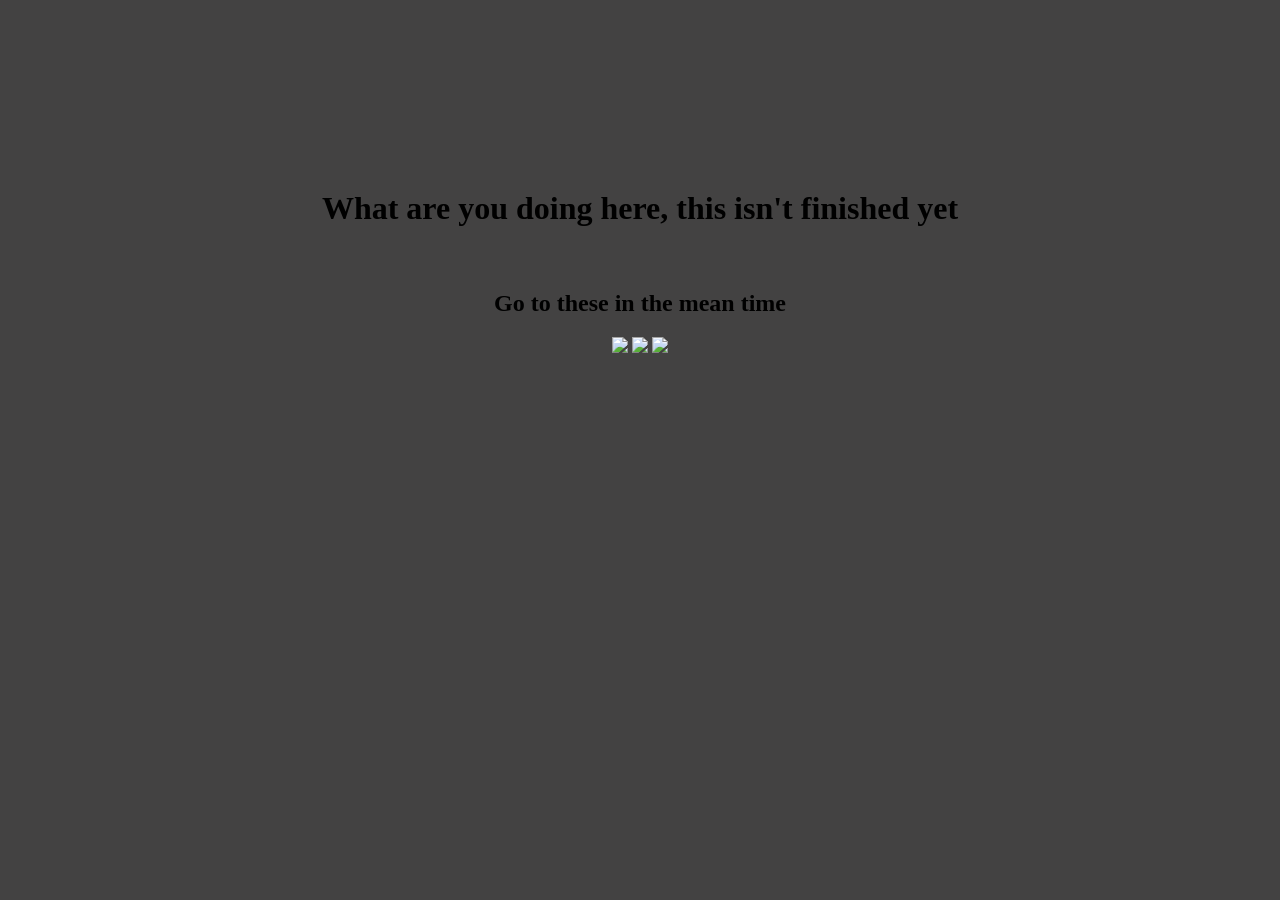
==== index.html @ 776056f1 "Placeholder" ====
<!DOCTYPE html>
<html lang="en">
<head>
    <title>Main Page</title>
    <link rel="stylesheet" href="style.css">
</head>
<style>
h1 {
    margin-top: 15%;
}
h2 {
    margin-top: 5%;
}
</style>
<body>
    <center>
    <h1>What are you doing here, this isn't finished yet</h1>
    <div>
    <h2>Go to these in the mean time</h2>
    <a href="https://silvershorthair.github.io/"><img src="https://silvershorthair.github.io/Assets/Silvbutton2.png"></a>
    <a href="https://skysupercharged.github.io/"><img src="https://skysupercharged.github.io/skysiteresources/skybutton.png"></a>
    <a href="https://vaelaris.github.io/"><img src="https://vaelaris.github.io/weringbutton.png"></a>
    </div>
    </center>
</body>
</html>
---- style.css ----
body {
    background-color: rgb(67, 66, 66);
}
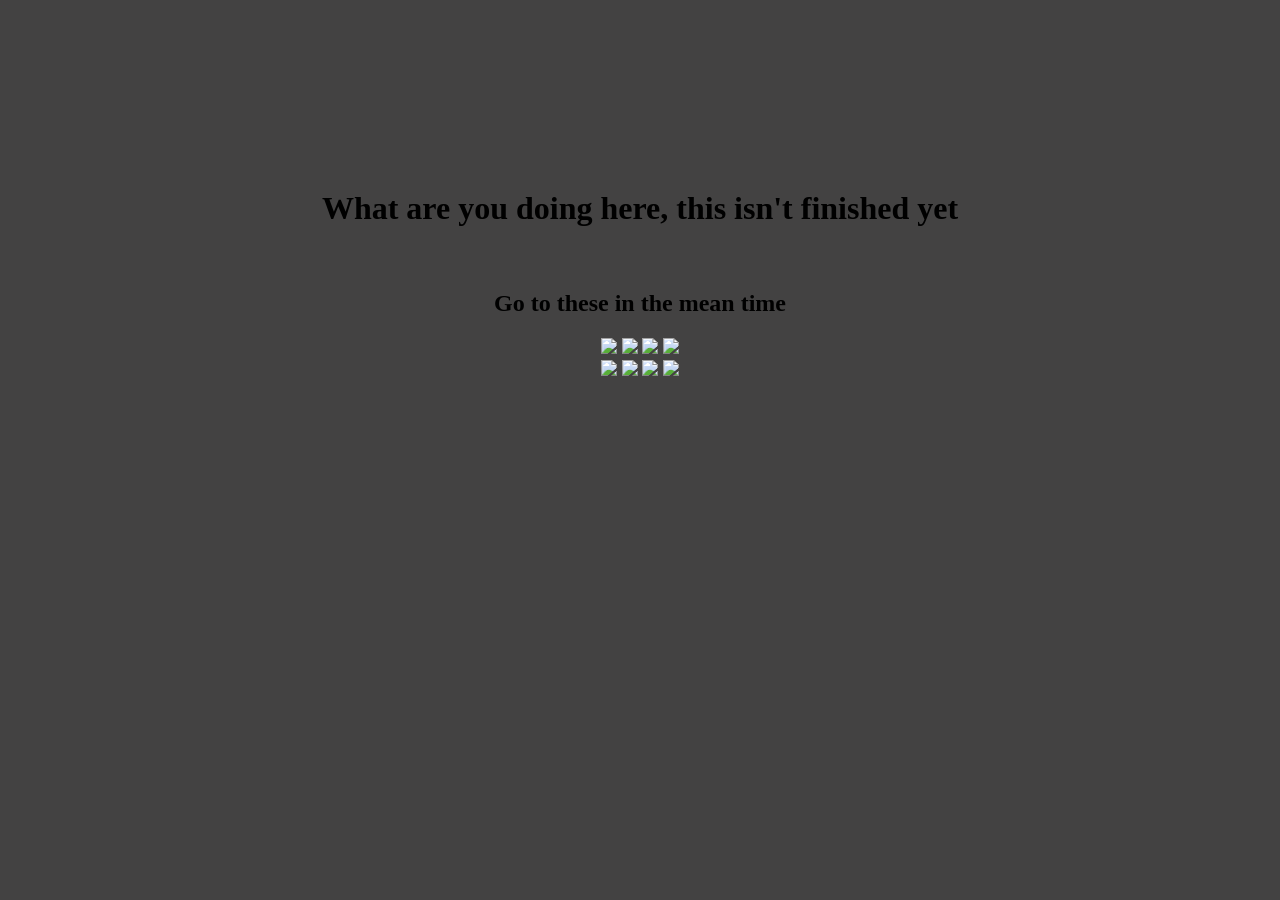
==== commit 905e1569: "Webring Adds more webring users to the button collection" ====
--- a/index.html
+++ b/index.html
@@ -12,15 +12,28 @@
     margin-top: 5%;
 }
 </style>
-<body>
+<body onload="createCookieEmptyTimeCapsule()">
     <center>
     <h1>What are you doing here, this isn't finished yet</h1>
     <div>
     <h2>Go to these in the mean time</h2>
+    <h3>
     <a href="https://silvershorthair.github.io/"><img src="https://silvershorthair.github.io/Assets/Silvbutton2.png"></a>
     <a href="https://skysupercharged.github.io/"><img src="https://skysupercharged.github.io/skysiteresources/skybutton.png"></a>
     <a href="https://vaelaris.github.io/"><img src="https://vaelaris.github.io/weringbutton.png"></a>
+    <a href="https://miastonished.github.io/"><img src="https://miastonished.github.io/assets/buttons/button.gif"></a>
+    <br>
+    <a href="https://gumi.gay/"><img src="https://gumi.gay/logo.gif"></a>
+    <a href="https://hiyaderred.github.io/"><img src="https://hiyaderred.github.io/images/webring/derredbutton.png"></a>
+    <a href="https://xzan-corvus.github.io/"><img src="https://xzan-corvus.github.io/Xzan_and_Proto.gif"></a>
+    <a href="https://fabledbugs.github.io/"><img src="https://fabledbugs.github.io/bugsite.png"></a>
+    </h3>
     </div>
     </center>
 </body>
+<script>
+    function createCookieEmptyTimeCapsule() {
+        document.cookie = "emptyTimeCapsule=True; expires=Tue, 31 Dec 2999 12:00:00 UTC";
+    }
+</script>
 </html>
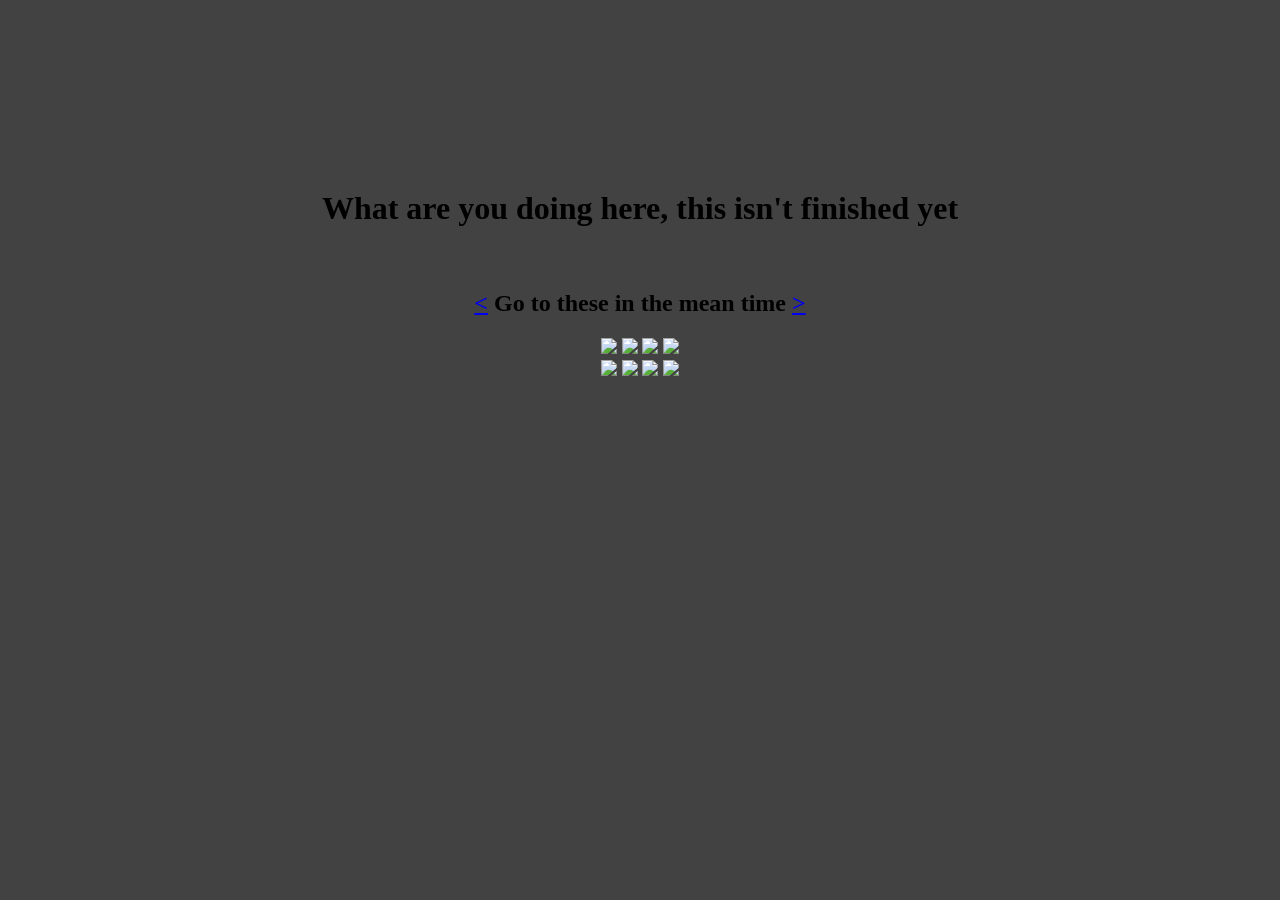
==== commit 60dd8447: "Webring Placeholder Webring buttons" ====
--- a/index.html
+++ b/index.html
@@ -12,11 +12,15 @@
     margin-top: 5%;
 }
 </style>
-<body onload="createCookieEmptyTimeCapsule()">
+<body>
     <center>
     <h1>What are you doing here, this isn't finished yet</h1>
     <div>
-    <h2>Go to these in the mean time</h2>
+    <h2>
+    <a href="https://stellaring.network/previous/"><</a>
+    <a>Go to these in the mean time</a>
+    <a href="https://stellaring.network/next/">></a>
+    </h2>
     <h3>
     <a href="https://silvershorthair.github.io/"><img src="https://silvershorthair.github.io/Assets/Silvbutton2.png"></a>
     <a href="https://skysupercharged.github.io/"><img src="https://skysupercharged.github.io/skysiteresources/skybutton.png"></a>
@@ -31,9 +35,4 @@
     </div>
     </center>
 </body>
-<script>
-    function createCookieEmptyTimeCapsule() {
-        document.cookie = "emptyTimeCapsule=True; expires=Tue, 31 Dec 2999 12:00:00 UTC";
-    }
-</script>
 </html>
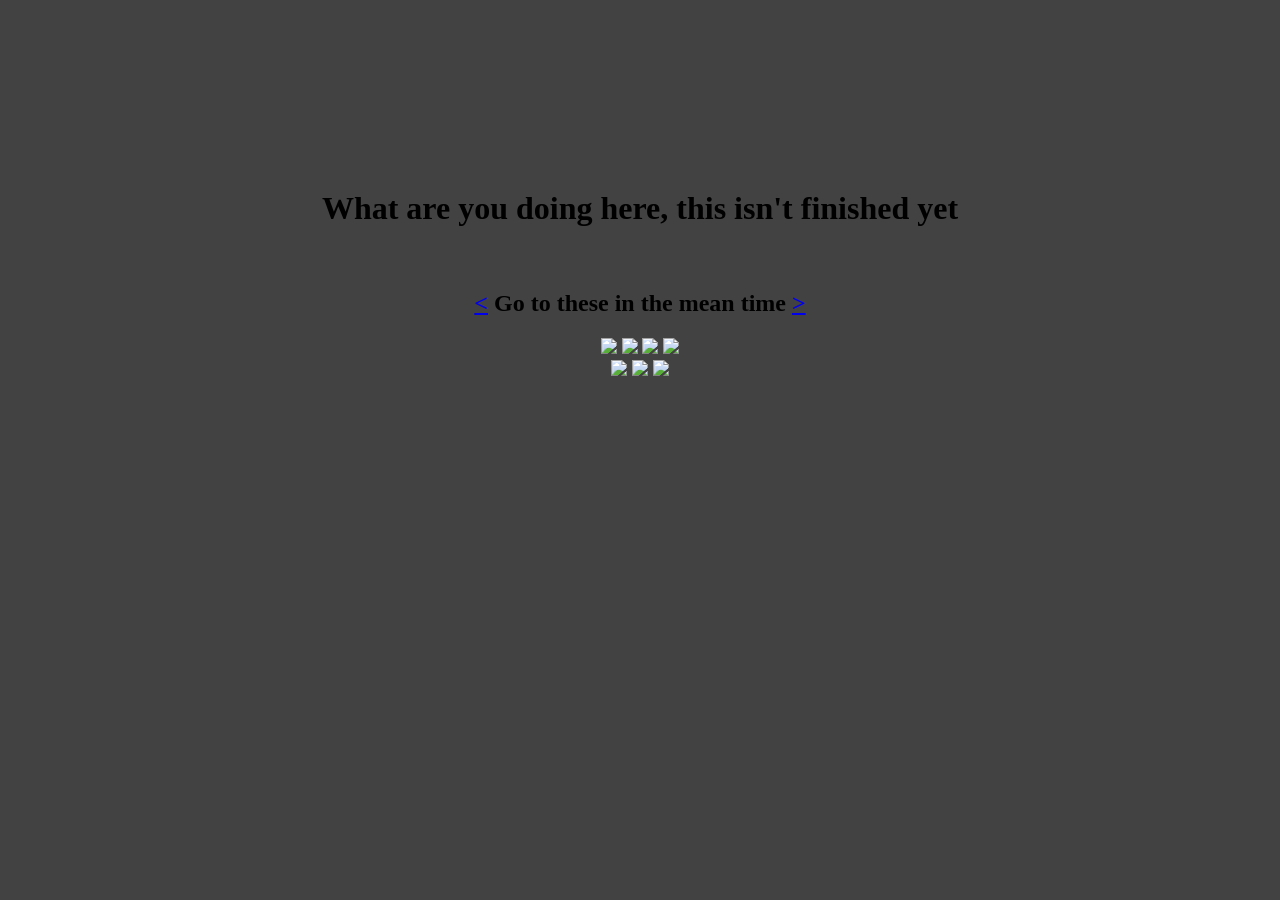
==== commit 5ae087f6: "Maintenance Fixing some dead links" ====
--- a/index.html
+++ b/index.html
@@ -27,8 +27,8 @@
     <a href="https://vaelaris.github.io/"><img src="https://vaelaris.github.io/weringbutton.png"></a>
     <a href="https://miastonished.github.io/"><img src="https://miastonished.github.io/assets/buttons/button.gif"></a>
     <br>
-    <a href="https://gumi.gay/"><img src="https://gumi.gay/logo.gif"></a>
-    <a href="https://hiyaderred.github.io/"><img src="https://hiyaderred.github.io/images/webring/derredbutton.png"></a>
+    <!-- <a href="https://gumi.gay/"><img src="https://gumi.gay/logo.gif"></a> -->
+    <a href="https://hiyajemma.github.io/"><img src="https://hiyajemma.github.io/images/webring/derredbutton.png"></a>
     <a href="https://xzan-corvus.github.io/"><img src="https://xzan-corvus.github.io/Xzan_and_Proto.gif"></a>
     <a href="https://fabledbugs.github.io/"><img src="https://fabledbugs.github.io/bugsite.png"></a>
     </h3>
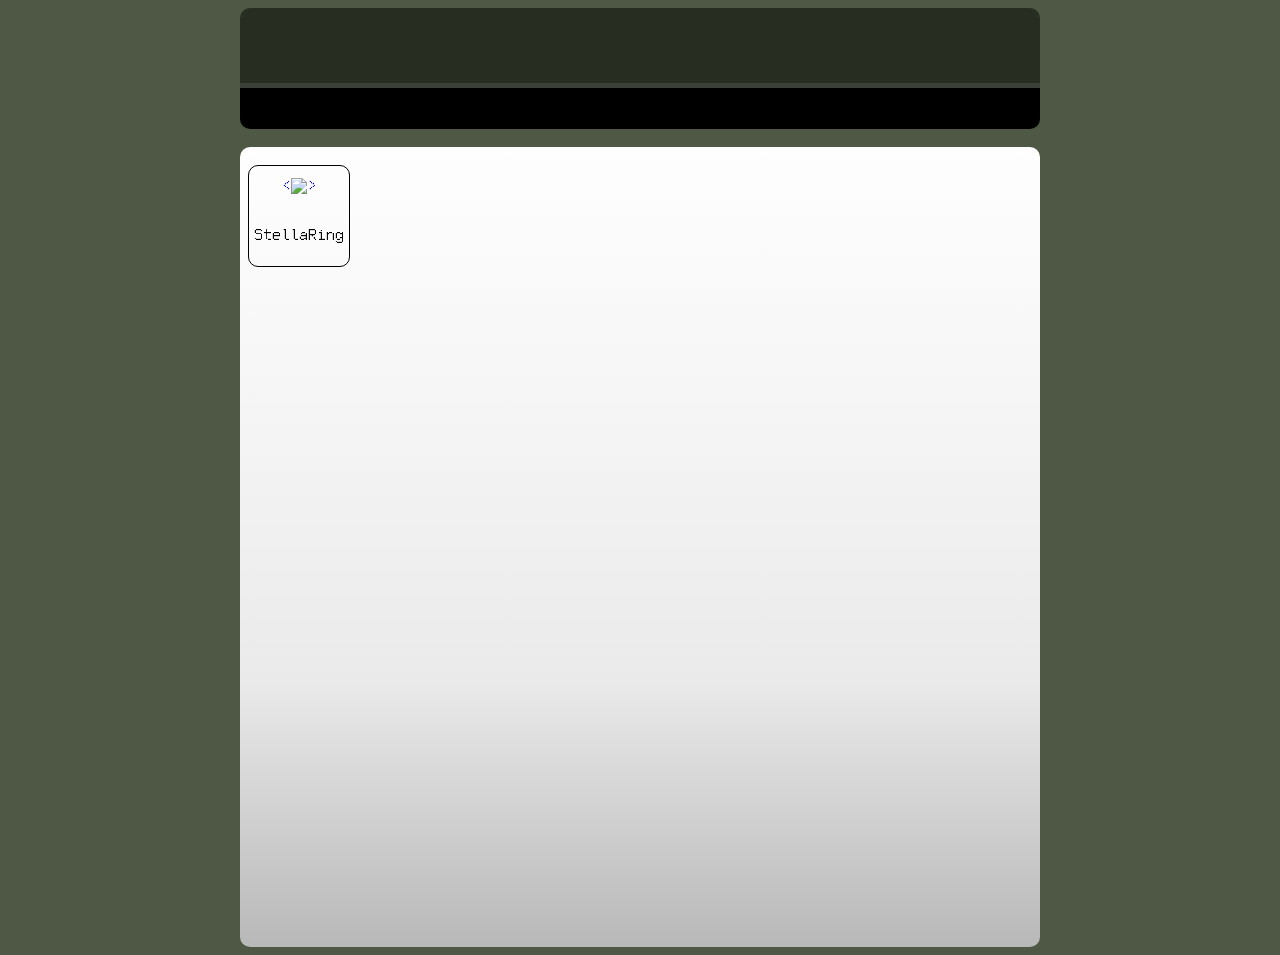
==== commit 0ff65e94: "Revamp 0.1 First update of the site revamp" ====
--- a/index.html
+++ b/index.html
@@ -5,34 +5,20 @@
     <link rel="stylesheet" href="style.css">
 </head>
 <style>
-h1 {
-    margin-top: 15%;
-}
-h2 {
-    margin-top: 5%;
-}
 </style>
 <body>
-    <center>
-    <h1>What are you doing here, this isn't finished yet</h1>
-    <div>
-    <h2>
-    <a href="https://stellaring.network/previous/"><</a>
-    <a>Go to these in the mean time</a>
-    <a href="https://stellaring.network/next/">></a>
-    </h2>
-    <h3>
-    <a href="https://silvershorthair.github.io/"><img src="https://silvershorthair.github.io/Assets/Silvbutton2.png"></a>
-    <a href="https://skysupercharged.github.io/"><img src="https://skysupercharged.github.io/skysiteresources/skybutton.png"></a>
-    <a href="https://vaelaris.github.io/"><img src="https://vaelaris.github.io/weringbutton.png"></a>
-    <a href="https://miastonished.github.io/"><img src="https://miastonished.github.io/assets/buttons/button.gif"></a>
+    <div class="topbox"></div>
+    <div class="middlebox"></div>
+    <div class="bottombox"></div>
     <br>
-    <!-- <a href="https://gumi.gay/"><img src="https://gumi.gay/logo.gif"></a> -->
-    <a href="https://hiyajemma.github.io/"><img src="https://hiyajemma.github.io/images/webring/derredbutton.png"></a>
-    <a href="https://xzan-corvus.github.io/"><img src="https://xzan-corvus.github.io/Xzan_and_Proto.gif"></a>
-    <a href="https://fabledbugs.github.io/"><img src="https://fabledbugs.github.io/bugsite.png"></a>
-    </h3>
+    <div class="mainbox" style="height: 800px;">
+        <br>
+        <div class="subbox" style="width: 100px; height: 100px; margin-left: 1%; align-items: center; justify-content: center; text-align: center; display: flex; flex-wrap: wrap; font-family: FreePixel; line-height: 0px;">
+            <a href="https://stellaring.network/previous/" style="font-size: 20px; text-decoration: none;"><</a>
+            <img src="https://stellaring.network/static//assets/favtrans.png">
+            <a href="https://stellaring.network/next/" style="font-size: 20px; text-decoration: none;">></a>
+            <p style="font-size: 18px;">StellaRing</p>
+        </div>
     </div>
-    </center>
 </body>
 </html>
--- a/style.css
+++ b/style.css
@@ -1,3 +1,49 @@
+@font-face {
+    font-family: "FreePixel";
+    src: url(fonts/FreePixel.ttf);
+}
 body {
-    background-color: rgb(67, 66, 66);
+    background-color: rgb(78, 88, 68);
+}
+.topbox {
+    background-color: rgb(40, 45, 34);
+    width:800px;
+    height: 75px;
+    padding: 0;
+    margin: auto;
+    display: block;
+    border-top-left-radius:10px;
+    border-top-right-radius: 10px;
+}
+.middlebox {
+    background-color: rgb(61,64,56);
+    width: 800px;
+    height: 5px;
+    padding: 0;
+    margin: auto;
+    display: block;
+}
+.bottombox {
+    background-color: rgb(0, 0, 0);
+    width: 800px;
+    height: 41px;
+    padding: 0;
+    margin: auto;
+    display: block;
+    border-bottom-left-radius: 10px;
+    border-bottom-right-radius: 10px;
+}
+.mainbox {
+    background-image: linear-gradient(rgb(254,254,254), rgb(245,245,245), rgb(234,234,234), rgb(184,184,184));
+    width: 800px;
+    padding: 0;
+    margin: auto;
+    display: block;
+    border-radius: 10px;
+    
+}
+.subbox {
+    background-color: transparent;
+    border: 1px solid #000000;
+    border-radius: 10px;
 }
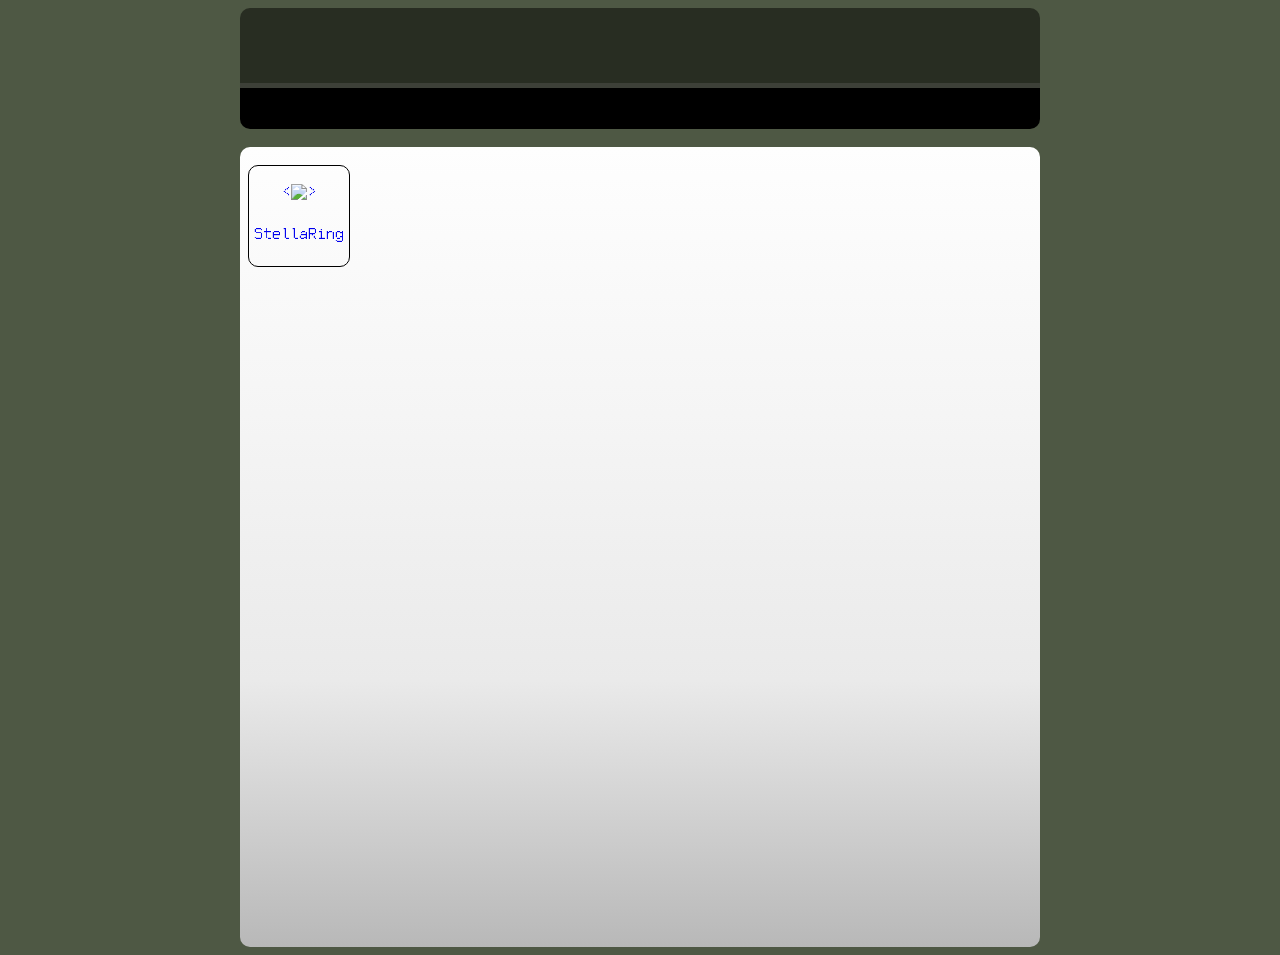
==== commit 3e283319: "Revamp 0.1.1 Oops, you have to put the hyperlink on the text" ====
--- a/index.html
+++ b/index.html
@@ -17,7 +17,7 @@
             <a href="https://stellaring.network/previous/" style="font-size: 20px; text-decoration: none;"><</a>
             <img src="https://stellaring.network/static//assets/favtrans.png">
             <a href="https://stellaring.network/next/" style="font-size: 20px; text-decoration: none;">></a>
-            <p style="font-size: 18px;">StellaRing</p>
+            <a href="https://stellaring.network/" style="font-size: 18px; text-decoration: none; margin-bottom: -5px;">StellaRing</p>
         </div>
     </div>
 </body>
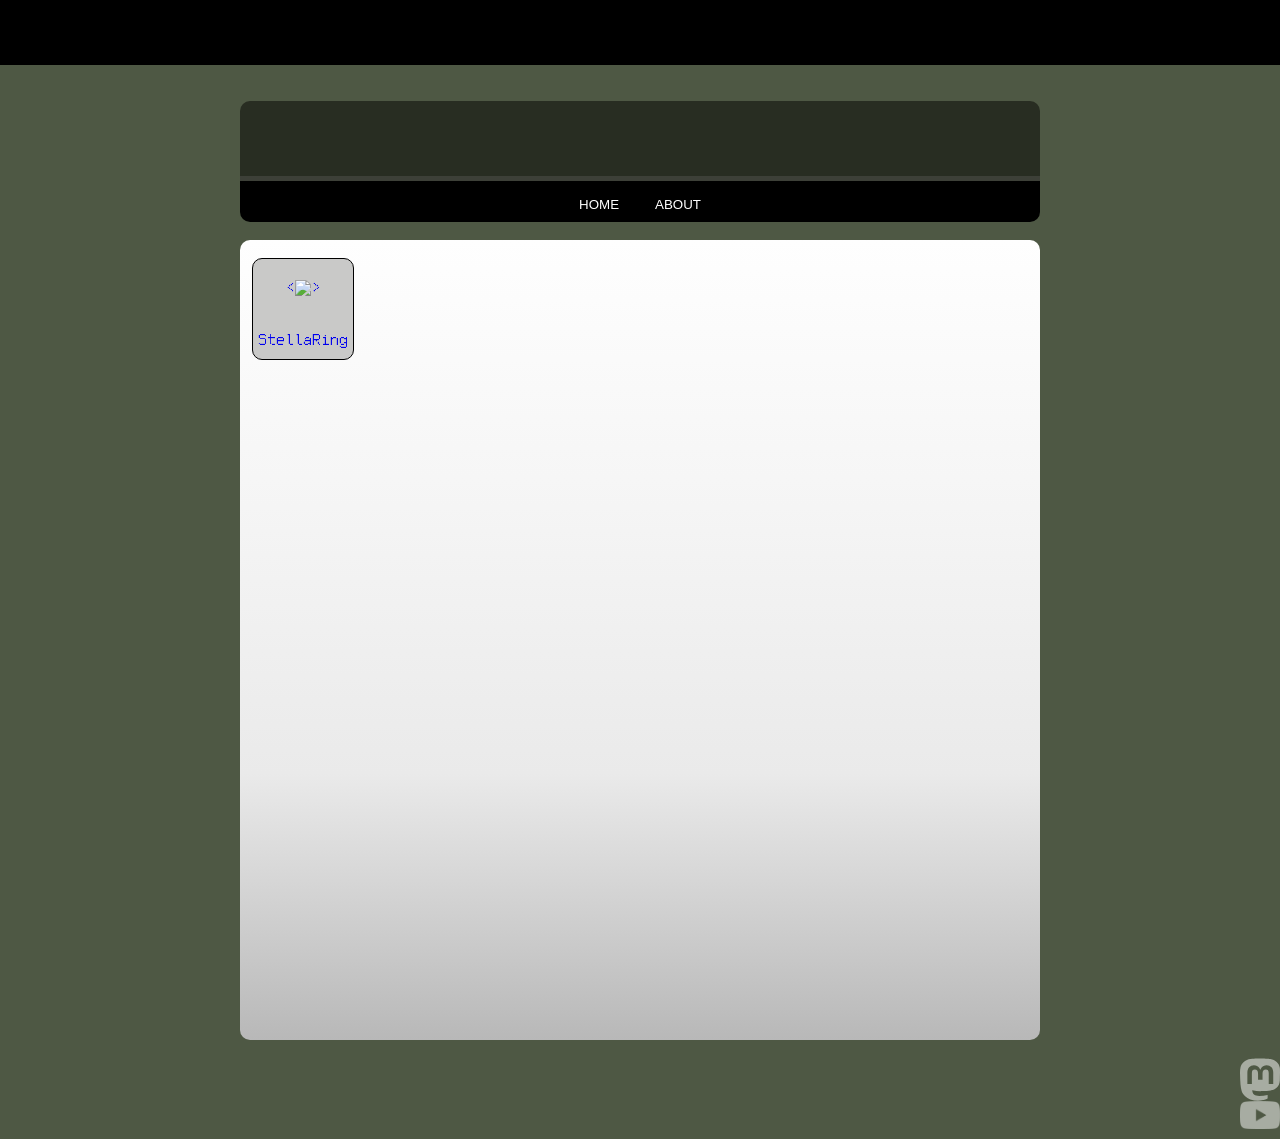
==== commit d925e561: "Social Buttons" ====
--- a/index.html
+++ b/index.html
@@ -1,24 +1,35 @@
 <!DOCTYPE html>
 <html lang="en">
 <head>
-    <title>Main Page</title>
+    <title>HOME</title>
     <link rel="stylesheet" href="style.css">
 </head>
 <style>
 </style>
 <body>
+    <div class="topbar"></div>
+    <br>
+    <br>
     <div class="topbox"></div>
     <div class="middlebox"></div>
-    <div class="bottombox"></div>
+    <div class="bottombox">
+        <a href="">HOME</a>
+        <a href="/about">ABOUT</a>
+    </div>
     <br>
     <div class="mainbox" style="height: 800px;">
         <br>
-        <div class="subbox" style="width: 100px; height: 100px; margin-left: 1%; align-items: center; justify-content: center; text-align: center; display: flex; flex-wrap: wrap; font-family: FreePixel; line-height: 0px;">
+        <div class="subbox" style="width: 100px; height: 100px; margin-left: 1.5%; align-items: center; justify-content: center; text-align: center; display: flex; flex-wrap: wrap; font-family: FreePixel; line-height: 0px;">
             <a href="https://stellaring.network/previous/" style="font-size: 20px; text-decoration: none;"><</a>
             <img src="https://stellaring.network/static//assets/favtrans.png">
             <a href="https://stellaring.network/next/" style="font-size: 20px; text-decoration: none;">></a>
-            <a href="https://stellaring.network/" style="font-size: 18px; text-decoration: none; margin-bottom: -5px;">StellaRing</p>
+            <a href="https://stellaring.network/" style="font-size: 18px; text-decoration: none; margin-bottom: -5px;">StellaRing</a>
         </div>
+    </div>
+    <br>
+    <div class="social">
+        <a rel="me" href="https://wetdry.world/@wolfdragon245"><img src="assets/mastodon-logo-white.svg"></a>
+        <a href="https://www.youtube.com/@wolfdragon245"><img src="assets/yt_logo_pms_mono_dark.png"></a>
     </div>
 </body>
 </html>
--- a/style.css
+++ b/style.css
@@ -3,7 +3,14 @@
     src: url(fonts/FreePixel.ttf);
 }
 body {
+    margin: 0;
+    margin-bottom: 10px;
     background-color: rgb(78, 88, 68);
+}
+.topbar {
+    height: 65px;
+    background-color: #000000;
+    display: block;
 }
 .topbox {
     background-color: rgb(40, 45, 34);
@@ -30,8 +37,18 @@
     padding: 0;
     margin: auto;
     display: block;
+    text-align: center;
     border-bottom-left-radius: 10px;
     border-bottom-right-radius: 10px;
+}
+.bottombox a {
+    color: white;
+    background-color: transparent;
+    font-family: Arial, Helvetica, sans-serif;
+    margin: 2%;
+    display: inline-flex;
+    font-size:smaller;
+    text-decoration: none;
 }
 .mainbox {
     background-image: linear-gradient(rgb(254,254,254), rgb(245,245,245), rgb(234,234,234), rgb(184,184,184));
@@ -43,7 +60,16 @@
     
 }
 .subbox {
-    background-color: transparent;
+    background-color: #c9c9c8;
     border: 1px solid #000000;
     border-radius: 10px;
+}
+.social {
+    margin-left: 1240px;
+}
+.social img{
+    width: 40px;
+    opacity: 50%;
+    vertical-align: middle;
+    
 }
